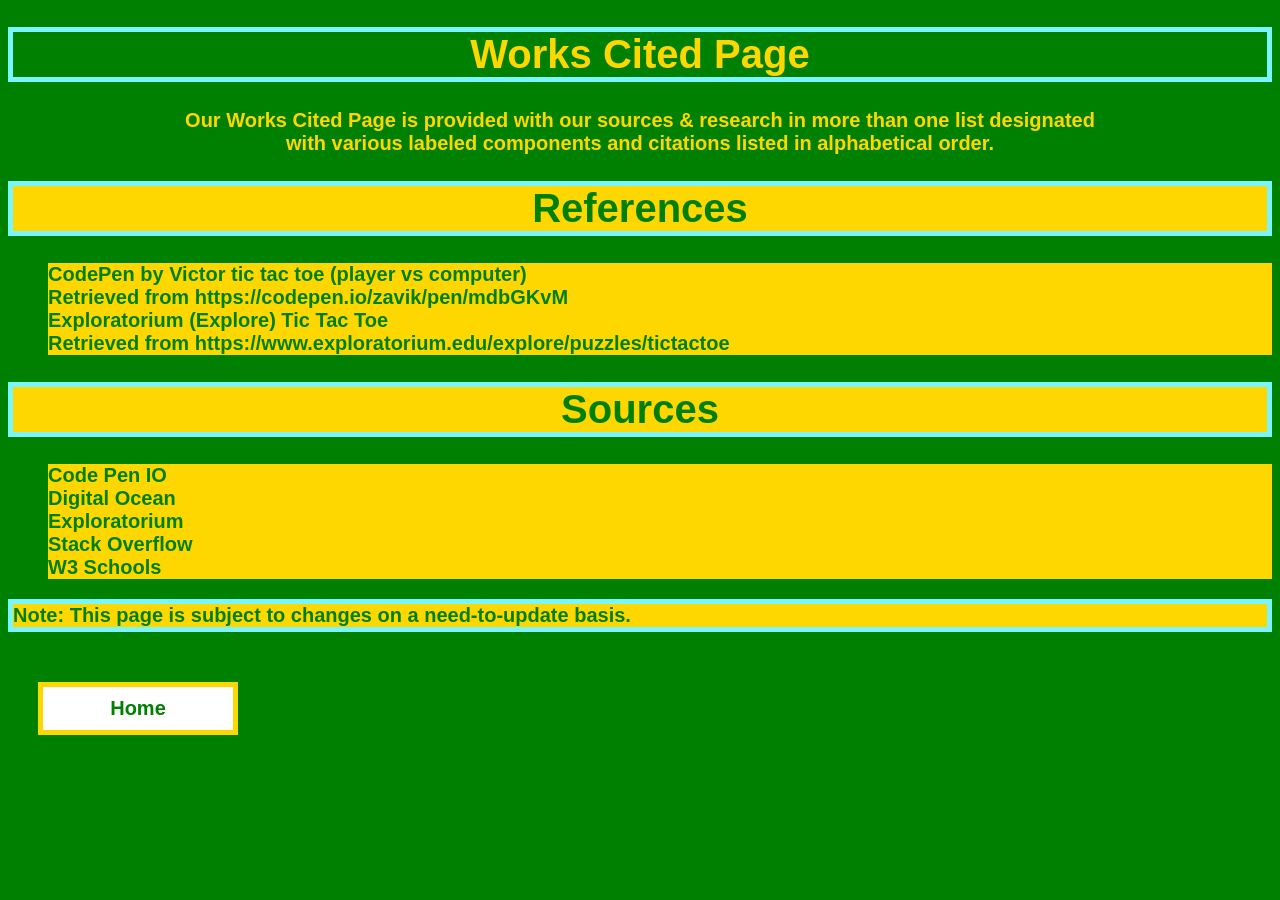
==== about/cites.html @ a1da0abe "TICTACTOE" ====
<!DOCTYPE html>
<html lang="en">

<head>
  <meta charset="UTF-8">
  <meta http-equiv="X-UA-Compatible" content="IE=edge">
  <meta name="viewport" content="width=device-width, initial-scale=1.0">

  <!-- Fonts -->
  <link rel="preconnect" href="https://fonts.gstatic.com">
  <link href="https://fonts.googleapis.com/css2?family=Itim&display=swap" rel="stylesheet">

  <!-- CSS & Head content -->
  <link rel="stylesheet" href="about.css">

  <title>tic-tac-toe</title>
  <link rel="icon" href="../TicTacToe/images/favicon.png" alt="icon">
</head>

<body>
  <h1>Works Cited Page</h1>

  <h3>Our Works Cited Page is provided with our sources & research in more than one list designated<br>
    with various labeled components and citations listed in alphabetical order.</h3>

  <h1 style="background-color: gold; color: green;">References</h1>
  <ol>
    <p>
      CodePen by Victor tic tac toe (player vs computer)<br>
      Retrieved from https://codepen.io/zavik/pen/mdbGKvM<br>

      <!-- Read about Tic Tac Toe:-->
      Exploratorium (Explore) Tic Tac Toe<br>
      Retrieved from https://www.exploratorium.edu/explore/puzzles/tictactoe
    </p>
  </ol>

  <h1 style="background-color: gold; color: green;">Sources</h1>
  <ul>
    <p>Code Pen IO<br>
      Digital Ocean<br>
      Exploratorium<br>
      Stack Overflow<br>
      W3 Schools
    </p>
  </ul>

  <p style="border: 5px solid #79F6FC;">Note: This page is subject to changes on a need-to-update basis.</p>

  <a href="../index.html">
    <button class="home">Home</button>
  </a>

</body>

</html>
---- about/about.css ----
body {
  background-color: green;
  font-weight: bold;
  font-family: arial;
  color: gold;
}

h1 {
  border: 5px solid #79F6FC;
  text-align: center;
  font-size: 40px;
}

h3 {
  font-size: 20px;
  text-align: center;
}

.title {
  justify-content: center;
  align-items: center;
  text-align: center;
}

p {
  background-color: gold;
  color: green;
  font-size: 20px;
}

.home {
  cursor: pointer;
  border: 5px solid gold;
  background-color: white;
  color: green;
  font-size: 20px;
  font-weight: bold;
  width: 200px;
  padding: 10px;
  margin: 30px;
}

.home:hover {
  background-color: #79F6FC;
  color: green;
}
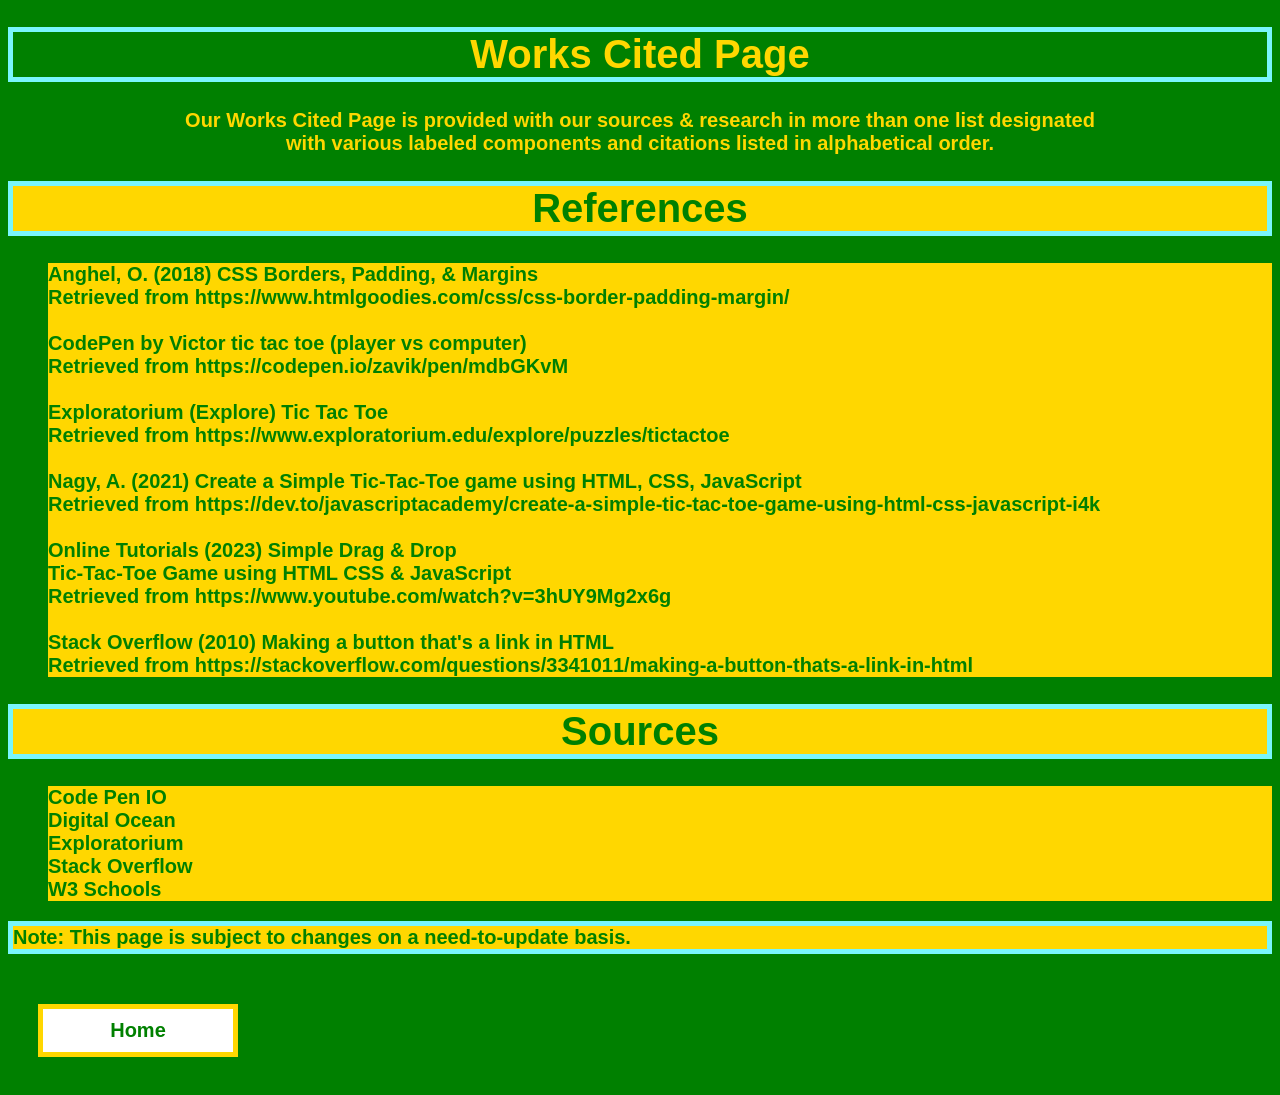
==== commit 5aa3e1e9: "TICTACTOE" ====
--- a/about/cites.html
+++ b/about/cites.html
@@ -26,12 +26,36 @@
   <h1 style="background-color: gold; color: green;">References</h1>
   <ol>
     <p>
+      Anghel, O. (2018) CSS Borders, Padding, & Margins<br>Retrieved from
+      https://www.htmlgoodies.com/css/css-border-padding-margin/<br>
+      
+      <br>
+
       CodePen by Victor tic tac toe (player vs computer)<br>
       Retrieved from https://codepen.io/zavik/pen/mdbGKvM<br>
 
+      <br>
+
       <!-- Read about Tic Tac Toe:-->
       Exploratorium (Explore) Tic Tac Toe<br>
-      Retrieved from https://www.exploratorium.edu/explore/puzzles/tictactoe
+      Retrieved from https://www.exploratorium.edu/explore/puzzles/tictactoe<br>
+
+      <br>
+
+      Nagy, A. (2021) Create a Simple Tic-Tac-Toe game using HTML, CSS, JavaScript<br>
+      Retrieved from https://dev.to/javascriptacademy/create-a-simple-tic-tac-toe-game-using-html-css-javascript-i4k<br>
+
+      <br>
+
+      Online Tutorials (2023) Simple Drag & Drop<br> 
+      Tic-Tac-Toe Game using HTML CSS & JavaScript<br> 
+      Retrieved from https://www.youtube.com/watch?v=3hUY9Mg2x6g<br>
+
+      <br>
+
+      Stack Overflow (2010)
+      Making a button that's a link in HTML 
+      <br>Retrieved from https://stackoverflow.com/questions/3341011/making-a-button-thats-a-link-in-html 
     </p>
   </ol>
 
